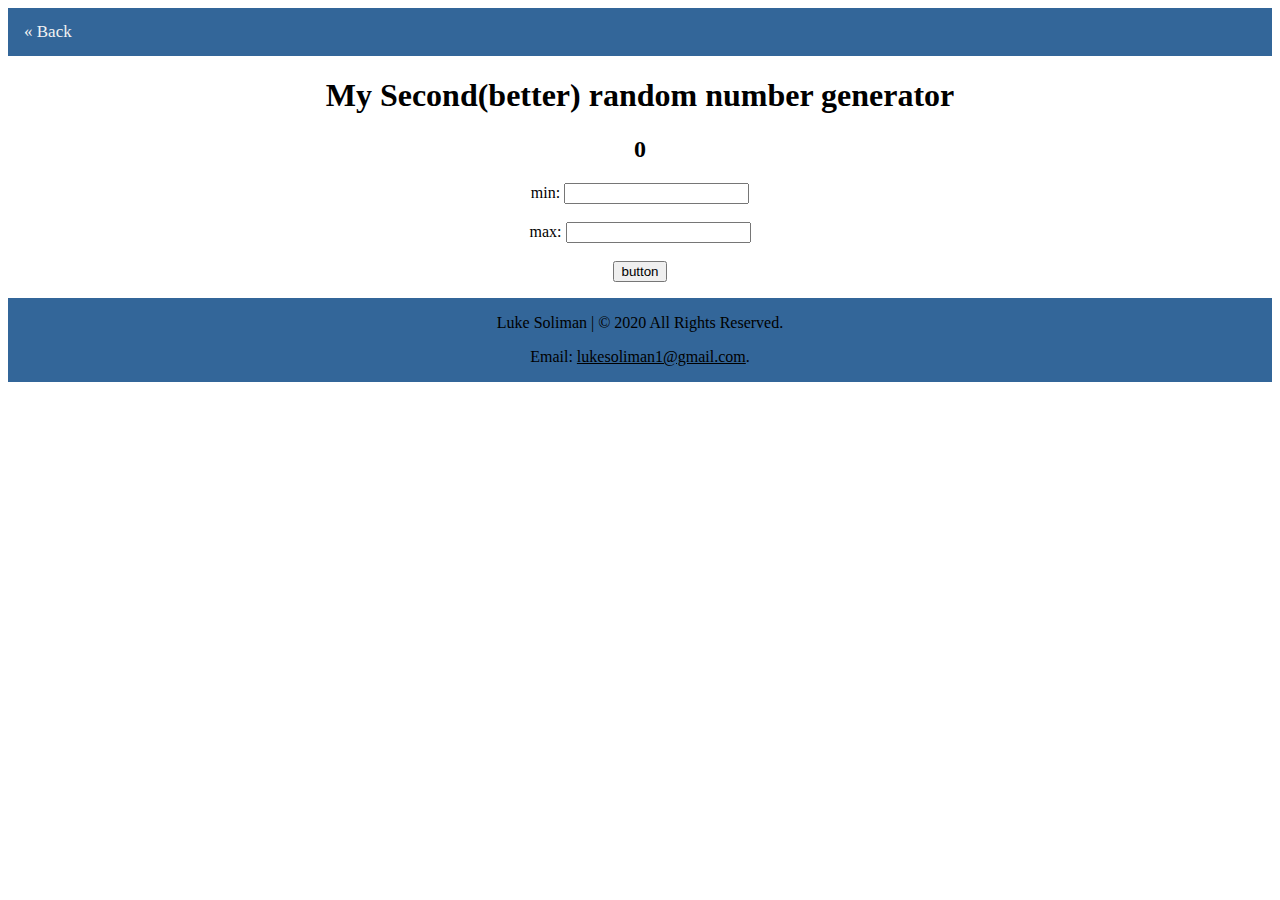
==== random2.html @ f7fff0c1 "test" ====
<html>
    <head>
        <title>Luke Soliman</title>
        <link rel="shortcut icon" href="Luke.JPG" />
        <link rel= "stylesheet" type="text/css" href="style.css"/>
        <meta charset="UTF-8">
        <meta name="description" content="Luke's website">
        <meta name="keywords" content="luke soliman, programming, cool">
        <meta name="author" content="Luke Soliman">
        <style>
.footer {
   
   width: 100%;
   background-color: #336699 ;
   color: white;
   text-align: center;
}
</style>
<script src="java.js" defer></script>

    </head>
    
    <body>
        <meta name="viewport" content="width=device-width, initial-scale=1">
        <style>
        body
        .topnav {
          overflow: hidden;
          background-color: #336699;
        }
       
        .topnav a {
          float: left;
          color: #f2f2f2;
          text-align: center;
          padding: 14px 16px;
          text-decoration: none;
          font-size: 17px;
        }
       
        .topnav a:hover {
          background-color: #ddd;
          color: black;
        }
       
        .topnav a.active {
          background-color: #336699;
          color: white;
        }
        </style>
        </head>
        <body>
       
        <div class="topnav">
       
     <a href="projects.html">&laquo; Back</a>
       
        </div>
        <html>
<head>
<body>
<h1>My Second(better) random number generator</h1>
<h2 id="result">0</h2>
<form action="/action_page.php">
  <label for="min">min:</label>
  <input type="text" id="min" name="min"><br><br>
  <label for="max">max:</label>
  <input type="text" id="max" name="max"><br><br>
  <input type="button" value="button" onclick="onClick()"> 
</form>


</body>
</html>
   
       
        </body>

       
        <style>
    img[src="https://cdn.000webhost.com/000webhost/logo/footer-powered-by-000webhost-white2.png"] {
        display: none;
    }
</style>

<div class="footer" style= "display: inline-block; margin: 0;">
  <p>Luke Soliman | © 2020 All Rights Reserved.</p>
  <p>Email: <a href="mailto:lukesoliman1@gmail.com">
  lukesoliman1@gmail.com</a>.</p>
</div>


       
    </body>
</html>
<script>
---- style.css ----
body {
    background-color:#FFFFFF;
    text-align: center;
}

*    {
    color: black;
}
a:hover {
    opacity: .7;
}

table {
    font-family: arial, sans-serif;
    border-collapse: collapse;
    width: 100%;
  }
  
  td, th {
    border: 1px solid #dddddd;
    text-align: left;
    padding: 8px;
  }
  
  tr:nth-child(even) {
    background-color: #dddddd;
  }
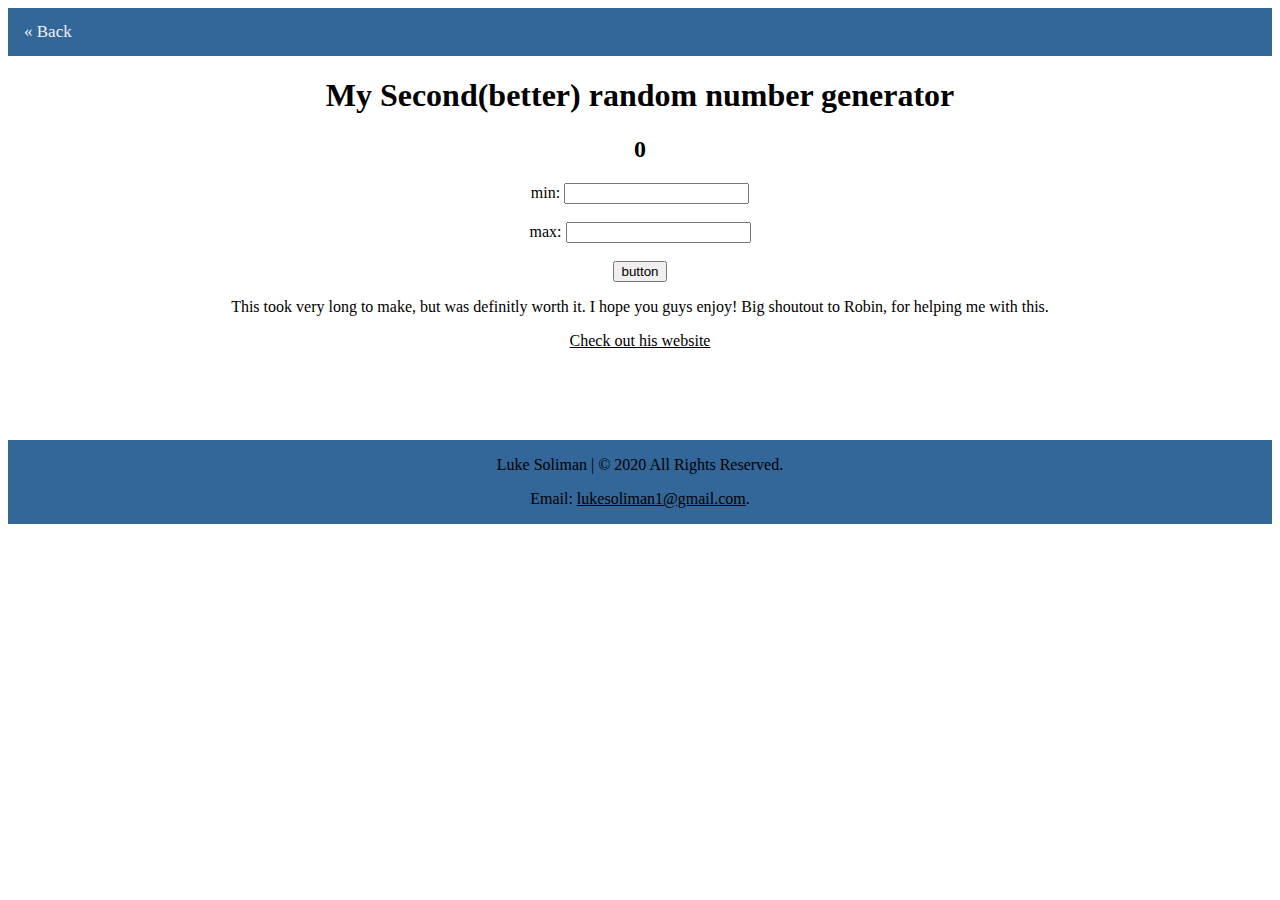
==== commit f6cf4320: "test" ====
--- a/random2.html
+++ b/random2.html
@@ -1,97 +1,104 @@
 
 <html>
-    <head>
-        <title>Luke Soliman</title>
-        <link rel="shortcut icon" href="Luke.JPG" />
-        <link rel= "stylesheet" type="text/css" href="style.css"/>
-        <meta charset="UTF-8">
-        <meta name="description" content="Luke's website">
-        <meta name="keywords" content="luke soliman, programming, cool">
-        <meta name="author" content="Luke Soliman">
-        <style>
+  <head>
+      <title>Luke Soliman</title>
+      <link rel="shortcut icon" href="Luke.JPG" />
+      <link rel= "stylesheet" type="text/css" href="style.css"/>
+      <meta charset="UTF-8">
+      <meta name="description" content="Luke's website">
+      <meta name="keywords" content="luke soliman, programming, cool">
+      <meta name="author" content="Luke Soliman">
+      <style>
 .footer {
-   
-   width: 100%;
-   background-color: #336699 ;
-   color: white;
-   text-align: center;
+ 
+ width: 100%;
+ background-color: #336699 ;
+ color: white;
+ text-align: center;
 }
 </style>
 <script src="java.js" defer></script>
 
-    </head>
-    
-    <body>
-        <meta name="viewport" content="width=device-width, initial-scale=1">
-        <style>
-        body
-        .topnav {
-          overflow: hidden;
-          background-color: #336699;
-        }
-       
-        .topnav a {
-          float: left;
-          color: #f2f2f2;
-          text-align: center;
-          padding: 14px 16px;
-          text-decoration: none;
-          font-size: 17px;
-        }
-       
-        .topnav a:hover {
-          background-color: #ddd;
-          color: black;
-        }
-       
-        .topnav a.active {
-          background-color: #336699;
-          color: white;
-        }
-        </style>
-        </head>
-        <body>
-       
-        <div class="topnav">
-       
-     <a href="projects.html">&laquo; Back</a>
-       
-        </div>
-        <html>
+  </head>
+  
+  <body>
+      <meta name="viewport" content="width=device-width, initial-scale=1">
+      <style>
+      body
+      .topnav {
+        overflow: hidden;
+        background-color: #336699;
+      }
+     
+      .topnav a {
+        float: left;
+        color: #f2f2f2;
+        text-align: center;
+        padding: 14px 16px;
+        text-decoration: none;
+        font-size: 17px;
+      }
+     
+      .topnav a:hover {
+        background-color: #ddd;
+        color: black;
+      }
+     
+      .topnav a.active {
+        background-color: #336699;
+        color: white;
+      }
+      </style>
+      </head>
+      <body>
+     
+      <div class="topnav">
+     
+   <a href="random.html">&laquo; Back</a>
+     
+      </div>
+      <html>
 <head>
 <body>
 <h1>My Second(better) random number generator</h1>
 <h2 id="result">0</h2>
 <form action="/action_page.php">
-  <label for="min">min:</label>
-  <input type="text" id="min" name="min"><br><br>
-  <label for="max">max:</label>
-  <input type="text" id="max" name="max"><br><br>
-  <input type="button" value="button" onclick="onClick()"> 
+<label for="min">min:</label>
+<input type="text" id="min" name="min"><br><br>
+<label for="max">max:</label>
+<input type="text" id="max" name="max"><br><br>
+<input type="button" value="button" onclick="onClick()"> 
 </form>
 
-
+<p>This took very long to make, but was definitly worth it. I hope you guys enjoy! Big shoutout to Robin, for helping me with this.</p>
+     <a href="https://robingan.org/" target="_blank">Check out his website</a>
+<br>
+<br>
+<br>
+<br>
+<br>
+<br>
 </body>
 </html>
-   
-       
-        </body>
+ 
+     
+      </body>
 
-       
-        <style>
-    img[src="https://cdn.000webhost.com/000webhost/logo/footer-powered-by-000webhost-white2.png"] {
-        display: none;
-    }
+     
+      <style>
+  img[src="https://cdn.000webhost.com/000webhost/logo/footer-powered-by-000webhost-white2.png"] {
+      display: none;
+  }
 </style>
 
 <div class="footer" style= "display: inline-block; margin: 0;">
-  <p>Luke Soliman | © 2020 All Rights Reserved.</p>
-  <p>Email: <a href="mailto:lukesoliman1@gmail.com">
-  lukesoliman1@gmail.com</a>.</p>
+<p>Luke Soliman | © 2020 All Rights Reserved.</p>
+<p>Email: <a href="mailto:lukesoliman1@gmail.com">
+lukesoliman1@gmail.com</a>.</p>
 </div>
 
 
-       
-    </body>
+     
+  </body>
 </html>
 <script>